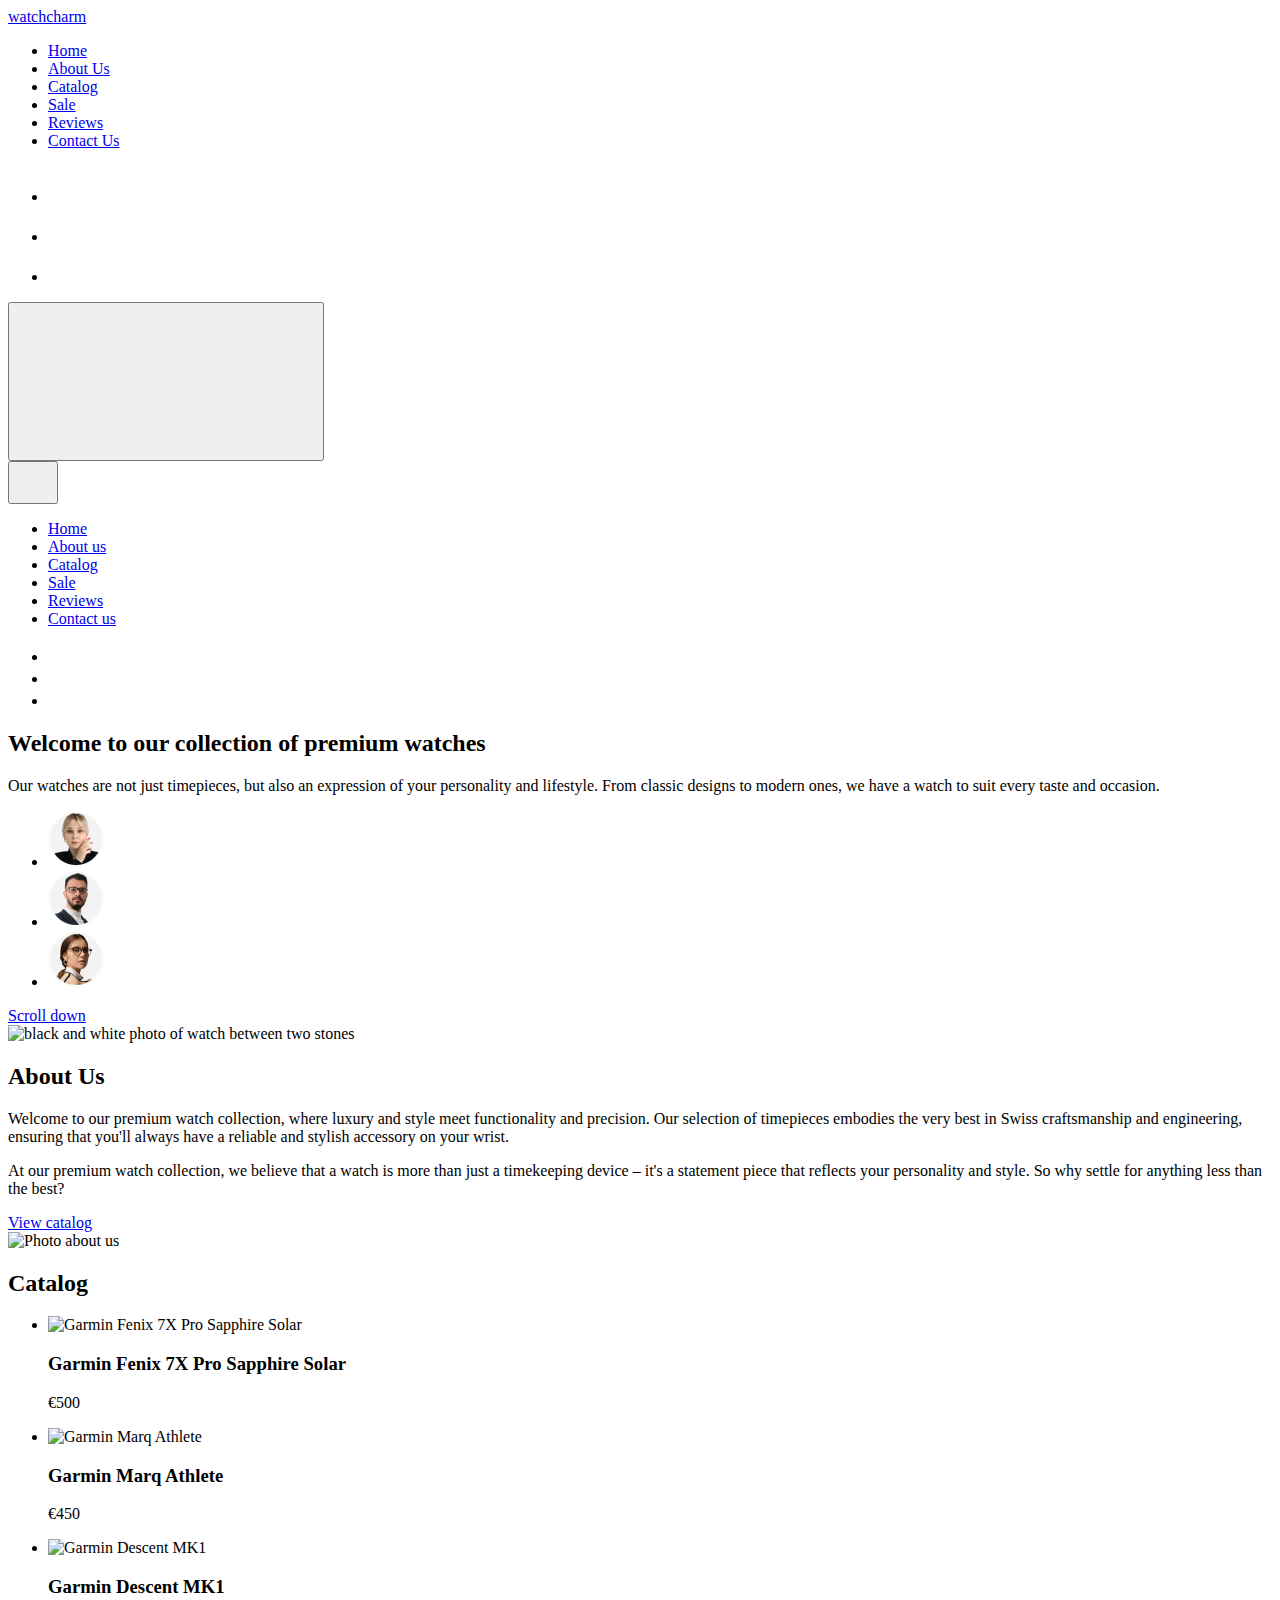
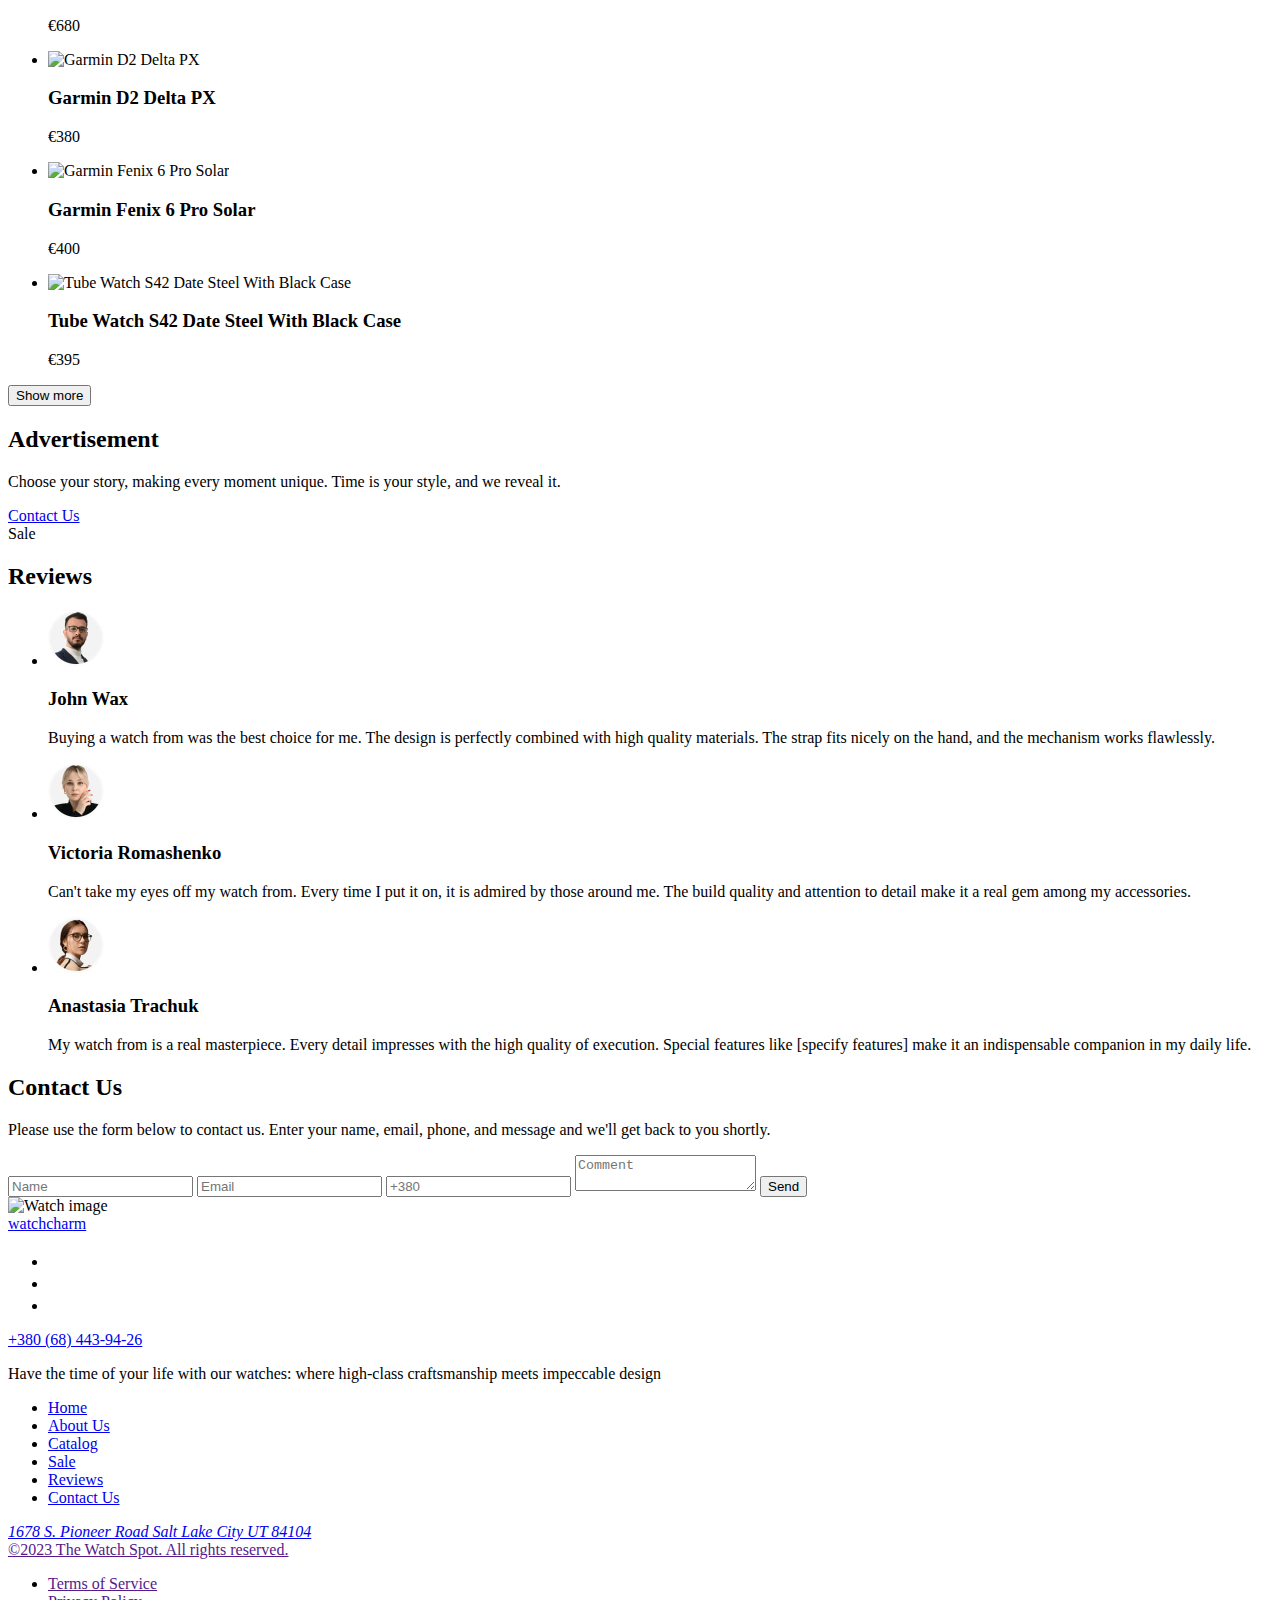
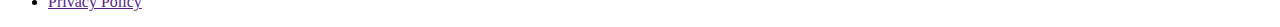
==== index.html @ 53311e87 "Deploying to gh-pages from @ KateOdnorog/watch-project24@8e4b1c00e762b8bd093a4db184f20320f7083a90 🚀" ====
<!DOCTYPE html>
<html lang="en">
  <head>
    <meta charset="UTF-8" />
    <link rel="icon" type="image/svg+xml" href="/watch-project24/favicon.svg" />
    <meta name="viewport" content="width=device-width, initial-scale=1.0" />
    <title>WatchCharm</title>

    <link
      rel="stylesheet"
      href="https://cdnjs.cloudflare.com/ajax/libs/modern-normalize/3.0.1/modern-normalize.min.css"
      integrity="sha512-q6WgHqiHlKyOqslT/lgBgodhd03Wp4BEqKeW6nNtlOY4quzyG3VoQKFrieaCeSnuVseNKRGpGeDU3qPmabCANg=="
      crossorigin="anonymous"
      referrerpolicy="no-referrer"
    />

    <script type="module" crossorigin src="/watch-project24/index.js"></script>
    <link rel="stylesheet" crossorigin href="/watch-project24/assets/index-DiqDfSdD.css">
  </head>
  <body>
    <header class="header">
  <div class="header-conteiner">
    <nav class="header-navigation">
      <a href="./index.html" class="header-logo">watchcharm</a>
      <ul class="header-menu-list">
        <li class="header-menu-item">
          <a href="./index.html" class="header-menu-link active-menu-link"
            >Home</a
          >
        </li>
        <li class="header-menu-item">
          <a href="#about" class="header-menu-link">About Us</a>
        </li>
        <li class="header-menu-item">
          <a href="#catalog" class="header-menu-link">Catalog</a>
        </li>
        <li class="header-menu-item">
          <a href="#sale" class="header-menu-link">Sale</a>
        </li>
        <li class="header-menu-item">
          <a href="#reviews" class="header-menu-link">Reviews</a>
        </li>
        <li class="header-menu-item">
          <a href="#contact" class="header-menu-link">Contact Us</a>
        </li>
      </ul>
    </nav>

    <address class="header-addres">
      <ul class="header-addres-list">
        <li class="addres-menu-item">
          <a
            class="addres-soc-link"
            href=""
            target="_blank"
            rel="nooper no-referrer"
          >
            <svg class="addres-menu-img" width="36" height="36">
              <use href="/watch-project24/assets/sprint-C2sYLab5.svg#icon-facebook"></use>
            </svg>
          </a>
        </li>
        <li class="addres-menu-item">
          <a
            class="addres-soc-link"
            href=""
            target="_blank"
            rel="nooper no-referrer"
          >
            <svg class="addres-menu-img" width="36" height="36">
              <use href="/watch-project24/assets/sprint-C2sYLab5.svg#icon-instagram"></use>
            </svg>
          </a>
        </li>
        <li class="addres-menu-item">
          <a
            class="addres-soc-link"
            href=""
            target="_blank"
            rel="nooper no-referrer"
          >
            <svg class="addres-menu-img" width="36" height="36">
              <use href="/watch-project24/assets/sprint-C2sYLab5.svg#icon-youtube"></use>
            </svg>
          </a>
        </li>
      </ul>
    </address>

    <button class="menu-open-button">
      <svg class="menu-open-img">
        <use href="/watch-project24/assets/sprint-C2sYLab5.svg#icon-menu_open"></use>
      </svg>
    </button>
  </div>
</header>

    <div class="mobile-menu is-open">
  <div class="mobile-menu-container container">
    <button class="mobile-menu-close">
      <svg class="mobile-icon-close-button" width="34" height="34">
        <use href="/watch-project24/assets/sprint-C2sYLab5.svg#icon-menu_close"></use>
      </svg>
    </button>

    <div>
      <ul class="nav-list-mobile">
        <li class="nav-item-mobile">
          <a class="nav-link-mobile current" href="./index.html">Home</a>
        </li>
        <li class="nav-item-mobile">
          <a class="nav-link-mobile" href="#about">About us</a>
        </li>
        <li class="nav-item-mobile">
          <a class="nav-link-mobile" href="#catalog">Catalog</a>
        </li>
        <li class="nav-item-mobile">
          <a class="nav-link-mobile" href="#sale">Sale</a>
        </li>
        <li class="nav-item-mobile">
          <a class="nav-link-mobile" href="#reviews">Reviews</a>
        </li>
        <li class="nav-item-mobile">
          <a class="nav-link-mobile" href="#contact">Contact us</a>
        </li>
      </ul>
    </div>

    <div class="soc-link">
      <ul class="mobile-menu-icon-list">
        <li class="mobile-menu-icon-item">
          <a
            href="https://www.facebook.com/goITclub/"
            class="icon-list-items-link"
          >
            <svg class="icon-mobile" width="18" height="18">
              <use href="/watch-project24/assets/sprint-C2sYLab5.svg#icon-facebook"></use>
            </svg>
          </a>
        </li>
        <li class="mobile-menu-icon-item">
          <a
            href="https://www.instagram.com/goitclub/"
            class="icon-list-items-link"
          >
            <svg class="icon-mobile" width="18" height="18">
              <use href="/watch-project24/assets/sprint-C2sYLab5.svg#icon-instagram"></use>
            </svg>
          </a>
        </li>
        <li class="mobile-menu-icon-item">
          <a href="https://www.youtube.com/c/GoIT" class="icon-list-items-link">
            <svg class="icon-mobile" width="18" height="18">
              <use href="/watch-project24/assets/sprint-C2sYLab5.svg#icon-youtube"></use>
            </svg>
          </a>
        </li>
      </ul>
    </div>
  </div>
</div>


    <main>
      <section class="hero">
    <div class="container">
        <div class="hero-content">
            <div class="hero-title-and-text">
                <h2 class="hero-title">Welcome to our <span class="blue">collection</span> of premium watches</h2>
                <p class="hero-text">Our watches are not just timepieces, but also an expression of your personality and
                    lifestyle. From classic designs to
                    modern ones, we have a watch to suit every taste and occasion.</p>
            </div>
            <div class="hero-links-and-photos">
                <ul class="hero-photos">

                    <li class="hero-photo-item"><img src="[data-uri]"
                            srcset="[data-uri] 1x, [data-uri] 2x"
                            alt="Victoria Romashenko photo" /></li>
                    <li class="hero-photo-item">
                        <img src="[data-uri]"
                            srcset="[data-uri] 1x, [data-uri] 2x"
                            alt="John Wax photo" />
                    </li>
                    <li class="hero-photo-item"><img src="[data-uri]"
                            srcset="[data-uri] 1x, [data-uri] 2x"
                            alt="Anastasia Trachuk photo" /></li>
                </ul>
                <a class="hero-scroll-link" href="#footer">Scroll down</a>
            </div>
        </div>
        <div class="hero-image">
            <picture>
                <source srcset="/watch-project24/assets/hero_desk-D8ZzCM2h.jpg 1x, /watch-project24/assets/hero_desk_2x-BgThVl4t.jpg 2x"
                    media="(min-width: 1280px)" />
                <source srcset="/watch-project24/assets/hero_tab-BliA7nPo.jpg 1x, /watch-project24/assets/hero_tab_2x-Dy2EIV2l.jpg 2x" media="(min-width: 768px)" />
                <source srcset="/watch-project24/assets/hero_mob-BUkvidUE.jpg 1x, /watch-project24/assets/hero_mob_2x-C_gs4DXb.jpg 2x" media="(max-width: 375px)" />
                <img src="/watch-project24/assets/hero_mob-BUkvidUE.jpg" alt="black and white photo of watch between two stones" />
            </picture>
        </div>
    </div>
</section>

      <section class="about" id="about">
  <div class="container">
    <div class="about_content">
      <h2 class="about_title">About Us</h2>
      <div class="about_text_container">
        <p class="about_text">
          Welcome to our premium watch collection, where luxury and style meet
          functionality and precision. Our selection of timepieces embodies the
          very best in Swiss craftsmanship and engineering, ensuring that you'll
          always have a reliable and stylish accessory on your wrist.
        </p>
        <p class="about_text">
          At our premium watch collection, we believe that a watch is more than
          just a timekeeping device – it's a statement piece that reflects your
          personality and style. So why settle for anything less than the best?
        </p>
      </div>
      <a href="#catalog" class="cta_about">View catalog</a>
    </div>

    <div class="about_picture_container">
      <picture>
        <source
          srcset="/watch-project24/assets/about_us_desk-BoveKM56.jpg 1x, /watch-project24/assets/about_us_desk_2x-CN_DlGJv.jpg 2x"
          media="(min-width: 1280px)"
        />
        <source
          srcset="/watch-project24/assets/about_us_tab-DzWGp1S_.jpg 1x, /watch-project24/assets/about_us_tab_2x-h8tUE2WX.jpg 2x"
          media="(min-width: 768px)"
        />
        <source
          srcset="/watch-project24/assets/about_us_mob-gUDyuoK7.jpg 1x, /watch-project24/assets/about_us_mob_2x-DC3-hsv0.jpg 2x"
          media="(max-width: 375px)"
        />
        <img
          class="about_picture"
          src="/watch-project24/assets/about_us_mob-gUDyuoK7.jpg"
          alt="Photo about us"
        />
      </picture>
    </div>
  </div>
</section>

      <section class="section-catalog" id="catalog">
  <div class="container container-catalog">
    <h2 class="title-catalog">Catalog</h2>
    <ul class="catalog-list">
      <li class="catalog-list-items">
        <picture>
          <source
            srcset="/watch-project24/assets/catalog_cards_one_mob-B7ItdI6M.webp 1x, /watch-project24/assets/catalog_cards_one_mob_2x-2HHQ0rwE.webp 2x"
            media="(man-width: 375px)"
          />
          <source
            srcset="/watch-project24/assets/catalog_cards_one_tab-Bo8WXaf2.webp 1x, /watch-project24/assets/catalog_cards_one_tab_2x-BBJm1mbi.webp 2x"
            media="(min-width: 768px)"
          />
          <source
            srcset="/watch-project24/assets/catalog_cards_one_desk-CPYIBfd6.webp 1x, /watch-project24/assets/catalog_cards_one_desk_2x-DawnlKrQ.webp 2x"
            media="(mix-width: 1280px)"
          />
          <img
            src="/watch-project24/assets/catalog_cards_one_mob-B7ItdI6M.webp"
            alt="Garmin Fenix 7X Pro Sapphire Solar"
            class="catalog-item-image"
          />
        </picture>
        <div class="catalog-list-container">
          <h3 class="catalog-list-title">Garmin Fenix 7X Pro Sapphire Solar</h3>
          <p class="catalog-list-text">€500</p>
        </div>
      </li>
      <li class="catalog-list-items">
        <picture>
          <source
            srcset="/watch-project24/assets/catalog_cards_two_mob-Co1QqPW9.webp 1x, /watch-project24/assets/catalog_cards_two_mob_2x-CEefxa4n.webp 2x"
            media="(man-width: 375px)"
          />
          <source
            srcset="/watch-project24/assets/catalog_cards_two_tab-ClSBMopV.webp 1x, /watch-project24/assets/catalog_cards_two_tab_2x-DPSBNveB.webp 2x"
            media="(min-width: 768px)"
          />
          <source
            srcset="/watch-project24/assets/catalog_cards_two_desk-PrPCqVjI.webp 1x, /watch-project24/assets/catalog_cards_two_desk_2x-B-72NqFZ.webp 2x"
            media="(mix-width: 1280px)"
          />
          <img
            src="/watch-project24/assets/catalog_cards_two_mob-Co1QqPW9.webp"
            alt="Garmin Marq Athlete"
            class="catalog-item-image"
          />
        </picture>
        <div class="catalog-list-container">
          <h3 class="catalog-list-title">Garmin Marq Athlete</h3>
          <p class="catalog-list-text">€450</p>
        </div>
      </li>
      <li class="catalog-list-items">
        <picture>
          <source
            srcset="/watch-project24/assets/catalog_cards_three_mob-chpkPdBT.webp 1x, /watch-project24/assets/catalog_cards_three_mob_2x-BU4tjCVC.webp 2x"
            media="(man-width: 375px)"
          />
          <source
            srcset="/watch-project24/assets/catalog_cards_three_tab-mh82_Nh6.webp 1x, /watch-project24/assets/catalog_cards_three_tab_2x-PrHMQJs2.webp 2x"
            media="(min-width: 768px)"
          />
          <source
            srcset="/watch-project24/assets/catalog_cards_three_desk-CbPsMXF1.webp 1x, /watch-project24/assets/catalog_cards_three_desk_2x-CWqQBQeE.webp 2x"
            media="(mix-width: 1280px)"
          />
          <img
            src="/watch-project24/assets/catalog_cards_three_mob-chpkPdBT.webp"
            alt="Garmin Descent MK1"
            class="catalog-item-image"
          />
        </picture>
        <div class="catalog-list-container">
          <h3 class="catalog-list-title">Garmin Descent MK1</h3>
          <p class="catalog-list-text">€680</p>
        </div>
      </li>
      <li class="catalog-list-items">
        <picture>
          <source
            srcset="/watch-project24/assets/catalog_cards_four_mob-DDLh-wth.webp 1x, /watch-project24/assets/catalog_cards_four_mob_2x-RfUOPNSP.webp 2x"
            media="(man-width: 375px)"
          />
          <source
            srcset="/watch-project24/assets/catalog_cards_four_tab-C5GcX_Fm.webp 1x, /watch-project24/assets/catalog_cards_four_tab_2x-BVFyV5o8.webp 2x"
            media="(min-width: 768px)"
          />
          <source
            srcset="/watch-project24/assets/catalog_cards_four_desk-D9CqoodA.webp 1x, /watch-project24/assets/catalog_cards_four_desk_2x-BzmaXq2w.webp 2x"
            media="(mix-width: 1280px)"
          />
          <img
            src="/watch-project24/assets/catalog_cards_four_mob-DDLh-wth.webp"
            alt="Garmin D2 Delta PX"
            class="catalog-item-image"
          />
        </picture>
        <div class="catalog-list-container">
          <h3 class="catalog-list-title">Garmin D2 Delta PX</h3>
          <p class="catalog-list-text">€380</p>
        </div>
      </li>
      <li class="catalog-list-items">
        <picture>
          <source
            srcset="/img/catalog/catalog_cards_five_mob.webp 1x, /img/catalog/catalog_cards_five_mob_2x.webp 2x"
            media="(man-width: 375px)"
          />
          <source
            srcset="/watch-project24/assets/catalog_cards_five_tab-RVzqrUdE.webp 1x, /watch-project24/assets/catalog_cards_five_tab_2x-B10Mjsbi.webp 2x"
            media="(min-width: 768px)"
          />
          <source
            srcset="/watch-project24/assets/catalog_cards_five_desk-ClaU9NHg.webp 1x, /watch-project24/assets/catalog_cards_five_desk_2x-Bs0CXOGE.webp 2x"
            media="(mix-width: 1280px)"
          />
          <img
            src="/img/catalog/catalog_cards_five_mob.webp"
            alt="Garmin Fenix 6 Pro Solar"
            class="catalog-item-image"
          />
        </picture>
        <div class="catalog-list-container">
          <h3 class="catalog-list-title">Garmin Fenix 6 Pro Solar</h3>
          <p class="catalog-list-text">€400</p>
        </div>
      </li>
      <li class="catalog-list-items">
        <picture>
          <source
            srcset="/img/catalog/catalog_cards_six_mob.webp 1x, /img/catalog/catalog_cards_six_mob_2x.webp 2x"
            media="(man-width: 375px)"
          />
          <source
            srcset="/watch-project24/assets/catalog_cards_six_tab-ClxMTm46.webp 1x, /watch-project24/assets/catalog_cards_six_tab_2x-DAPqCdmi.webp 2x"
            media="(min-width: 768px)"
          />
          <source
            srcset="/watch-project24/assets/catalog_cards_six_desk-CchDNTZG.webp 1x, /watch-project24/assets/catalog_cards_six_desk_2x-DsGi-4zi.webp 2x"
            media="(mix-width: 1280px)"
          />
          <img
            src="/img/catalog/catalog_cards_six_mob.webp"
            alt="Tube Watch S42 Date Steel With Black Case"
            class="catalog-item-image"
          />
        </picture>
        <div class="catalog-list-container">
          <h3 class="catalog-list-title">
            Tube Watch S42 Date Steel With Black Case
          </h3>
          <p class="catalog-list-text">€395</p>
        </div>
      </li>
    </ul>
    <button type="button" class="button-catalog">Show more</button>
  </div>
</section>

      <section class="advertisement">
  <div class="container advertisement-container">
    <h2 class="visually-hidden">Advertisement</h2>
    <p class="advertisement-text">
      Choose <span>your story</span>, making every moment unique. Time is your
      style, and we reveal it.
    </p>
    <a class="advertisement-link" href="#contact">Contact Us</a>
  </div>
</section>

      Sale

      <section class="reviews" id="reviews">
  <div class="container">
    <h2 class="reviews-title">Reviews</h2>
    <ul class="reviews-list">
      <li class="reviews-item">
        <img
          class="reviews-img"
          src="[data-uri]"
          srcset="[data-uri] 1x, [data-uri] 2x"
          alt="John Wax photo"
        />
        <div class="reviews-item-content">
          <h3 class="reviews-name">John Wax</h3>
          <p class="reviews-text">
            Buying a watch from was the best choice for me. The design is
            perfectly combined with high quality materials. The strap fits
            nicely on the hand, and the mechanism works flawlessly.
          </p>
        </div>
      </li>
      <li class="reviews-item">
        <img
          class="reviews-img"
          src="[data-uri]"
          srcset="[data-uri] 1x, [data-uri] 2x"
          alt="Victoria Romashenko photo"
        />

        <div class="reviews-item-content">
          <h3 class="reviews-name">Victoria Romashenko</h3>
          <p class="reviews-text">
            Can't take my eyes off my watch from. Every time I put it on, it is
            admired by those around me. The build quality and attention to
            detail make it a real gem among my accessories.
          </p>
        </div>
      </li>
      <li class="reviews-item">
        <img
          class="reviews-img"
          src="[data-uri]"
          srcset="[data-uri] 1x, [data-uri] 2x"
          alt="Anastasia Trachuk photo"
        />

        <div class="reviews-item-content">
          <h3 class="reviews-name">Anastasia Trachuk</h3>
          <p class="reviews-text">
            My watch from is a real masterpiece. Every detail impresses with the
            high quality of execution. Special features like [specify features]
            make it an indispensable companion in my daily life.
          </p>
        </div>
      </li>
    </ul>
  </div>
</section>

      <section class="contact-section" id="contact">
  <div class="container">
    <h2 class="contact-title">Contact Us</h2>
    <div class="contact-container">
      <div class="contact-form">
        <p class="contact-text">
          Please use the form below to contact us. Enter your name, email,
          phone, and message and we'll get back to you shortly.
        </p>
        <form class="form-class">
          <input
            class="input-form"
            type="text"
            name="name"
            placeholder="Name"
            required
          />

          <input
            class="input-form"
            type="email"
            name="email"
            placeholder="Email"
            pattern="([A-z0-9_.-]{1,})@([A-z0-9_.-]{1,}).([A-z]{2,8})"
            required
          />

          <input
            class="input-form"
            type="tel"
            name="phone"
            placeholder="+380"
            pattern="^\+\d{3}-\d{2}-\d{3}-\d{2}-\d{2}$"
            title="(+380-XX-XXX-XX-XX)"
            required
          />

          <textarea
            class="textarea-form"
            name="comment"
            placeholder="Comment"
          ></textarea>

          <button class="button-send" type="submit">Send</button>
        </form>
      </div>
      <div class="contact-image">
        <picture>
          <source
            srcset="/watch-project24/assets/contact_us_desk-B63MnyhY.jpg 1x, /watch-project24/assets/contact_us_desk_2x-BVVuEuL9.jpg 2x"
            media="(min-width: 1280px)"
          />
          <source
            srcset="/watch-project24/assets/contact_us_tab-DPJxjjK3.jpg 1x, /watch-project24/assets/contact_us_tab_2x-DqfdT-cc.jpg 2x"
            media="(min-width: 768px)"
          />
          <source
            srcset="/watch-project24/assets/contact_us_mob-CTDC9fUH.jpg 1x, /watch-project24/assets/contact_us_mob_2x-DWUuYaH3.jpg 2x"
            media="(max-width: 375px)"
          />
          <img src="/watch-project24/assets/contact_us_mob-CTDC9fUH.jpg" alt="Watch image" />
        </picture>
      </div>
    </div>
  </div>
</section>

    </main>

    <footer class="footer" id="footer">
  <div class="container">
    <div class="container-footer">
      <div class="logo-container">
        <a class="logo-footer" href="./index.html">watchcharm</a>
        <ul class="footer-list">
          <li class="footer-item">
            <a
              class="link-footer"
              href="https://www.facebook.com/goITclub/"
              target="_blank"
            >
              <svg class="icons-footer" width="18" height="18">
                <use href="/watch-project24/assets/sprint-C2sYLab5.svg#icon-facebook"></use>
              </svg>
            </a>
          </li>
          <li class="footer-item">
            <a
              class="link-footer"
              href="https://www.instagram.com/goitclub/"
              target="_blank"
            >
              <svg class="icons-footer" width="18" height="18">
                <use href="/watch-project24/assets/sprint-C2sYLab5.svg#icon-instagram"></use>
              </svg>
            </a>
          </li>
          <li class="footer-item">
            <a
              class="link-footer"
              href="https://www.youtube.com/c/GoIT"
              target="_blank"
            >
              <svg class="icons-footer" width="18" height="18">
                <use href="/watch-project24/assets/sprint-C2sYLab5.svg#icon-youtube"></use>
              </svg>
            </a>
          </li>
        </ul>
        <a href="tel:+380684439426" class="footer-tel">+380 (68) 443-94-26</a>
      </div>

      <div class="bottom">
        <p class="footer-title">
          Have the time of your life with our watches: where high-class
          craftsmanship meets impeccable design
        </p>

        <div class="contacts">
          <ul class="list-bottom">
            <li class="item-bottom">
              <a href="./index.html" class="link-bottom">Home</a>
            </li>
            <li class="item-bottom">
              <a href="#about" class="link-bottom">About Us</a>
            </li>
            <li class="item-bottom">
              <a href="#catalog" class="link-bottom">Catalog</a>
            </li>
            <li class="item-bottom">
              <a href="#sale" class="link-bottom">Sale</a>
            </li>
            <li class="item-bottom">
              <a href="#reviews" class="link-bottom">Reviews</a>
            </li>
            <li class="item-bottom">
              <a href="#contact" class="link-bottom">Contact Us</a>
            </li>
          </ul>
          <address class="footer-address">
            <a
              class="address-bottom"
              href="https://maps.app.goo.gl/74ZYSCXcFeAMpKWT6"
              target="_blank"
              >1678 S. Pioneer Road Salt Lake City UT 84104</a
            >
          </address>
        </div>
      </div>
      <div class="privacy">
        <a href="" class="watch">©2023 The Watch Spot. All rights reserved.</a>
        <ul class="privacy-list">
          <li class="privacy-item">
            <a class="privacy-link" href="">Terms of Service</a>
          </li>
          <li class="privacy-item">
            <a class="privacy-link" href="">Privacy Policy</a>
          </li>
        </ul>
      </div>
    </div>
  </div>
</footer>




  </body>
</html>
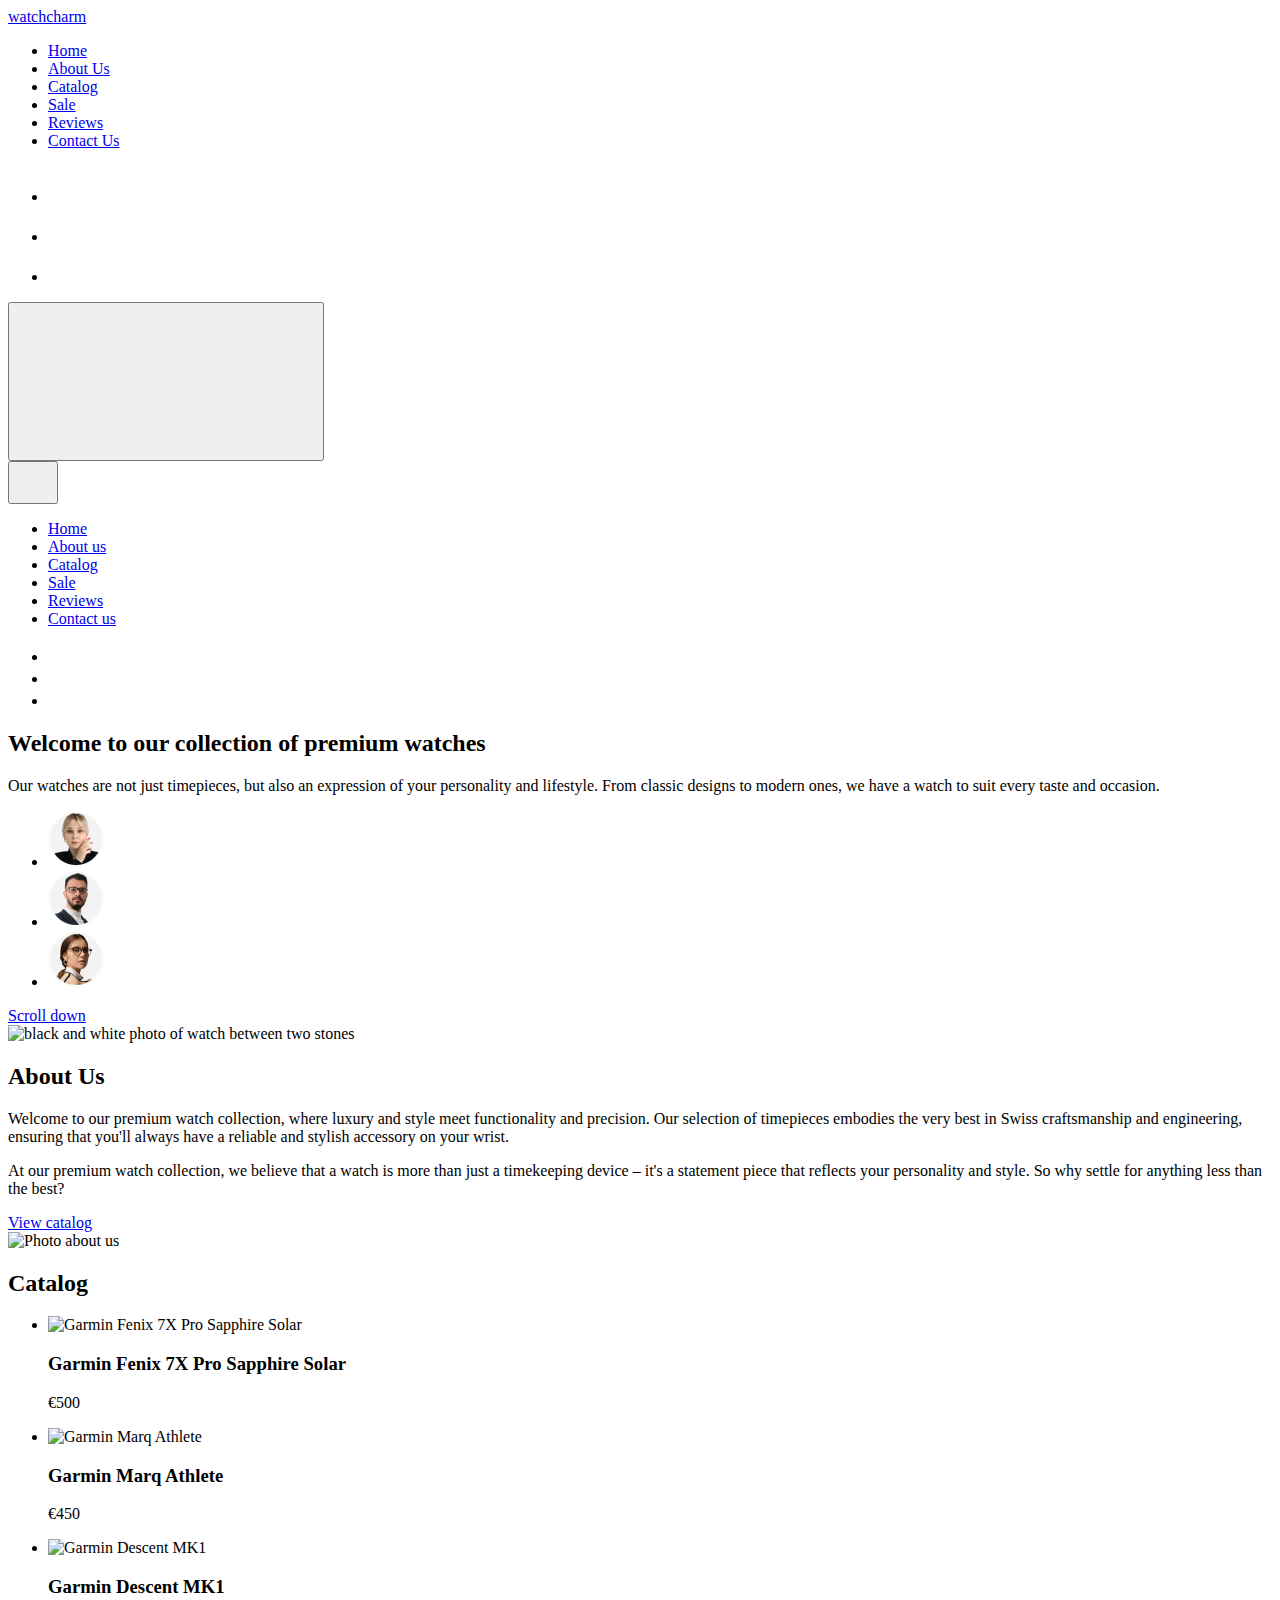
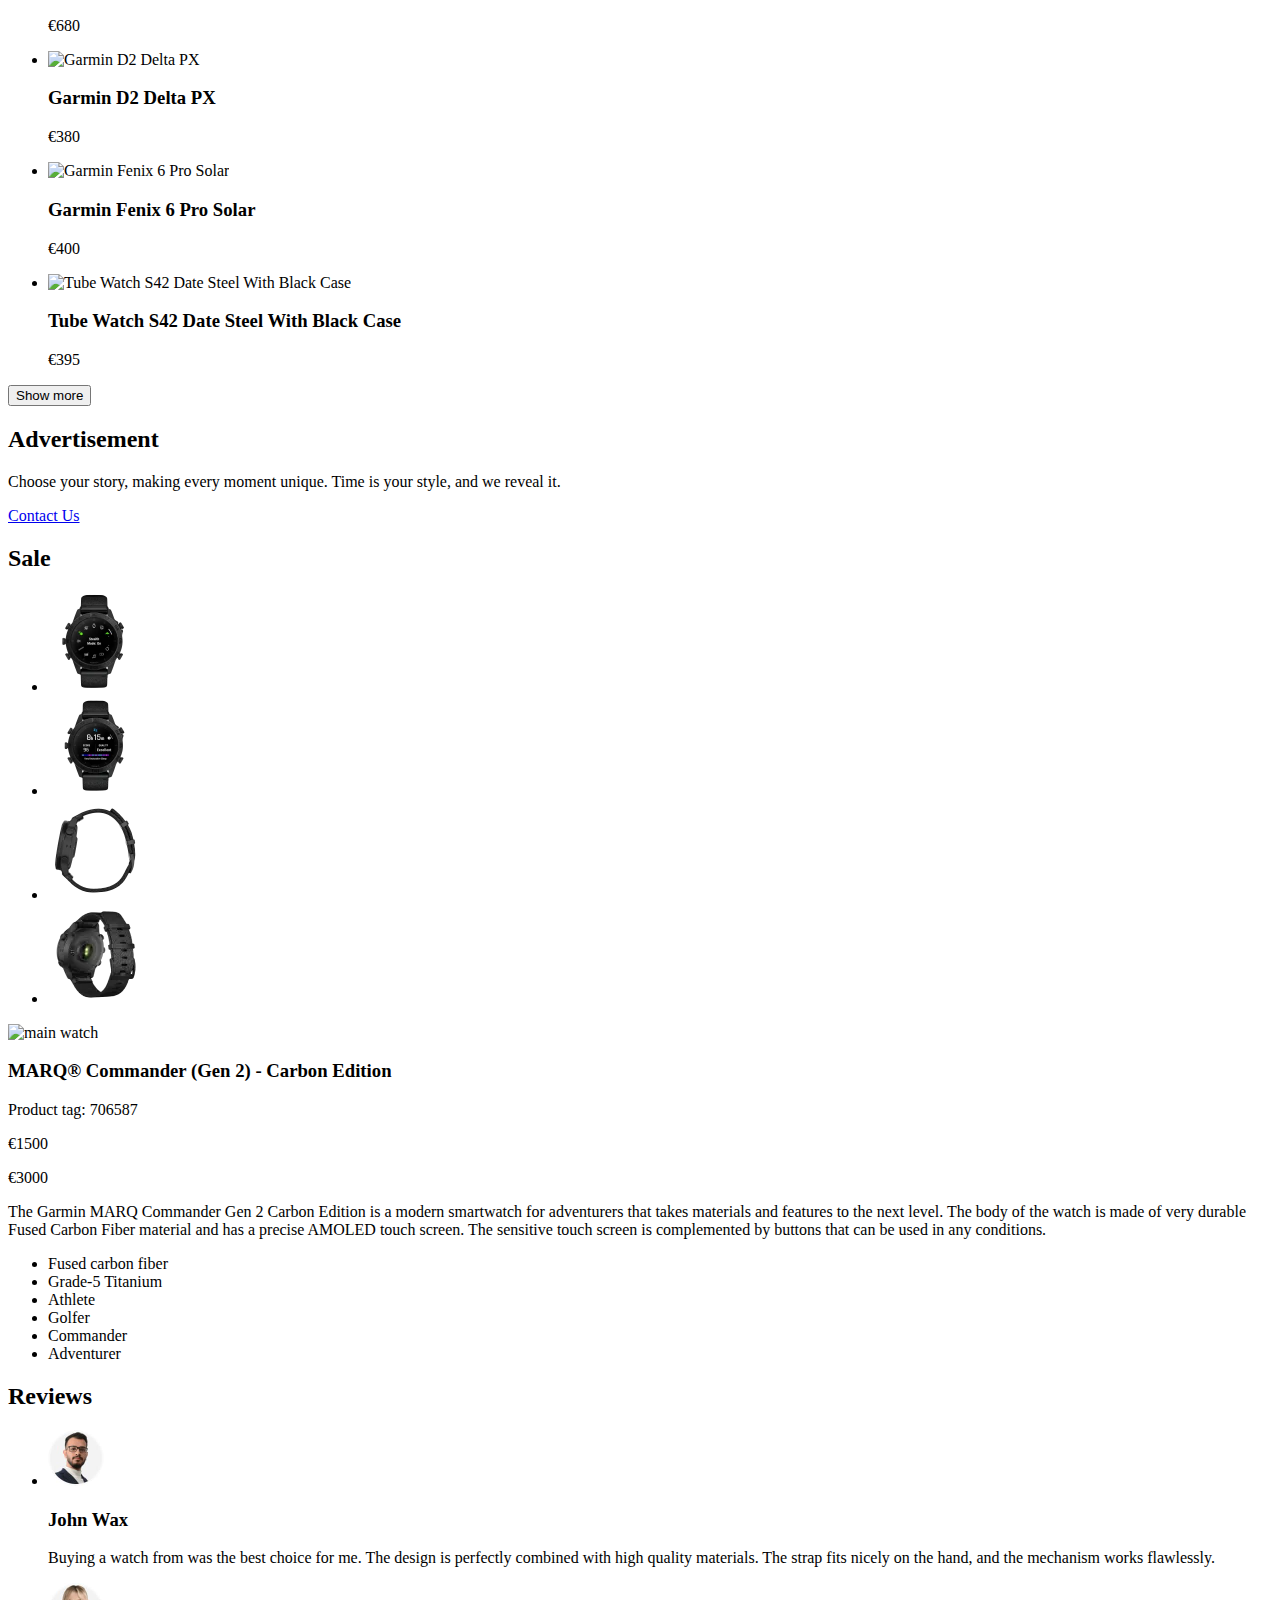
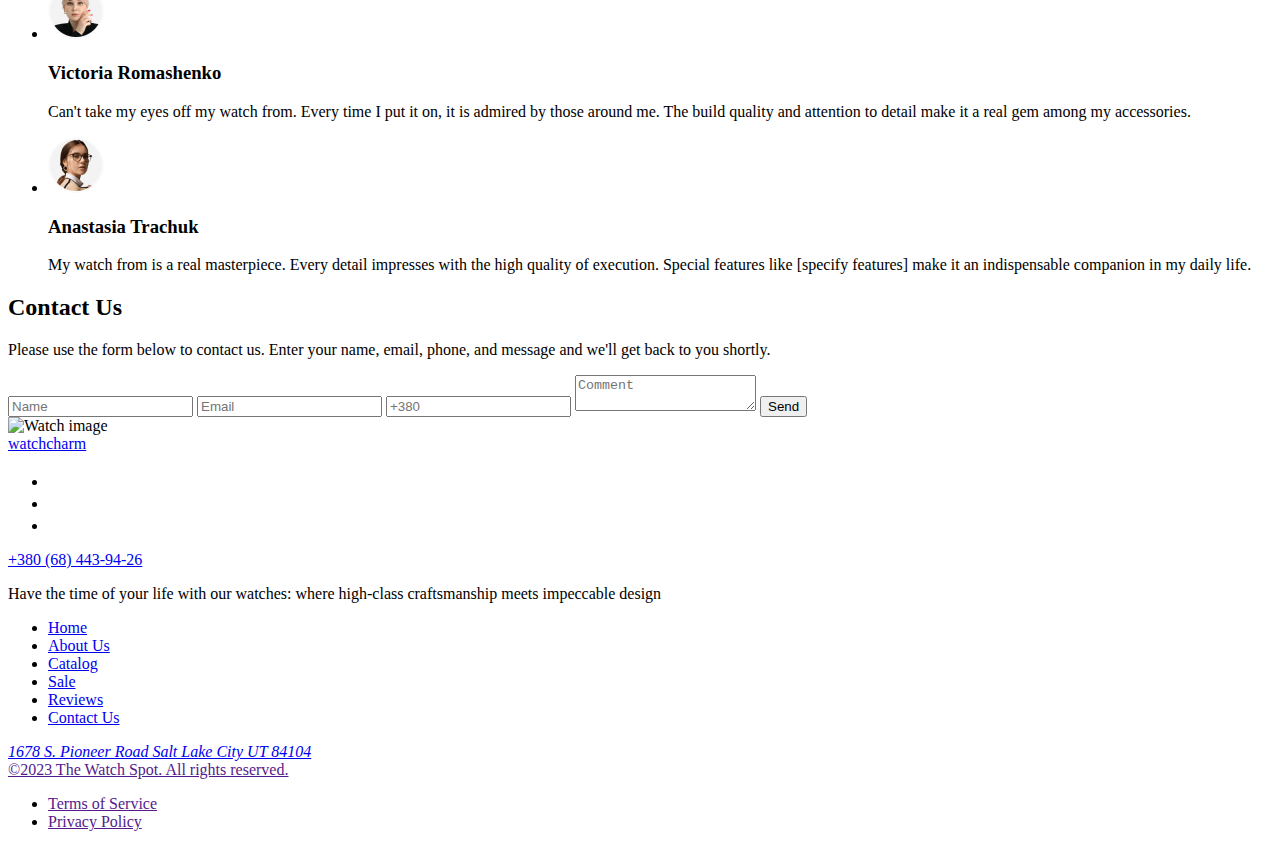
==== commit c48d8c0b: "Deploying to gh-pages from @ KateOdnorog/watch-project24@19e25154e46e37bbd279f9841df62f5f18f9ddfc 🚀" ====
--- a/index.html
+++ b/index.html
@@ -15,7 +15,7 @@
     />
 
     <script type="module" crossorigin src="/watch-project24/index.js"></script>
-    <link rel="stylesheet" crossorigin href="/watch-project24/assets/index-DiqDfSdD.css">
+    <link rel="stylesheet" crossorigin href="/watch-project24/assets/index-DQO2DheU.css">
   </head>
   <body>
     <header class="header">
@@ -417,7 +417,84 @@
   </div>
 </section>
 
-      Sale
+      <section>
+    <div class="container">
+        <h2 class="sale-title">Sale</h2>
+        <div class="container-sale">
+            <div class="gallery">
+                <ul class="image-list">
+                    <li class="image-items">
+                        <picture>
+                            <source srcset="[data-uri] 1x, [data-uri] 2x" media="(min-width: 1280px)" />
+                            <source srcset="[data-uri] 1x, [data-uri] 2x" media="(min-width: 768px)" />
+                            <source srcset="[data-uri] 1x, /img/sale/sale_image_one_mob2x.webp 2x" media="(max-width: 375px)" />
+                            <img class="sale-image" src="[data-uri]" alt="first watch" />
+                        </picture>
+                    </li>
+                    <li class="image-items">
+                        <picture>
+                            <source srcset="[data-uri] 1x, [data-uri] 2x" media="(min-width: 1280px)" />
+                            <source srcset="[data-uri] 1x, [data-uri] 2x" media="(min-width: 768px)" />
+                            <source srcset="[data-uri] 1x, [data-uri] 2x" media="(max-width: 375px)" />
+                            <img class="sale-image" src="[data-uri]" alt="second watch" />
+                        </picture>
+                    </li>
+                    <li class="image-items">
+                        <picture>
+                            <source srcset="[data-uri] 1x, [data-uri] 2x" media="(min-width: 1280px)" />
+                            <source srcset="[data-uri] 1x, [data-uri] 2x" media="(min-width: 768px)" />
+                            <source srcset="[data-uri] 1x, [data-uri] 2x" media="(max-width: 375px)" />
+                            <img class="sale-image" src="[data-uri]" alt="third watch" />
+                        </picture>
+                    </li>
+                    <li class="image-items">
+                        <picture>
+                            <source srcset="[data-uri] 1x, /watch-project24/assets/sale_image_four_tab_2x-DKRGuswT.webp 2x" media="(min-width: 1280px)" />
+                            <source srcset="[data-uri] 1x, /watch-project24/assets/sale_image_four_tab_2x-DKRGuswT.webp 2x" media="(min-width: 768px)" />
+                            <source srcset="[data-uri] 1x, [data-uri] 2x" media="(max-width: 375px)" />
+                            <img class="sale-image" src="[data-uri]" alt="fourth watch" />
+                        </picture>
+                    </li>
+                </ul>
+
+                <div class="main-image">
+                    <picture>
+                        <source srcset="/watch-project24/assets/sale_big_image_tab-DfKy-5Bk.webp 1x, /watch-project24/assets/sale_big_image_tab_2x-BqjMqZdS.webp 2x" media="(min-width: 1280px)" />
+                        <source srcset="/watch-project24/assets/sale_big_image_tab-DfKy-5Bk.webp 1x, /watch-project24/assets/sale_big_image_tab_2x-BqjMqZdS.webp 2x" media="(min-width: 768px)" />
+                        <source srcset="/watch-project24/assets/sale_big_image_mob-Dki6kyWC.webp 1x, /watch-project24/assets/sale_big_image_mob_2x-Ps9-RU45.webp 2x" media="(max-width: 375px)" />
+                        <img class="sale-image" src="/watch-project24/assets/sale_big_image_mob-Dki6kyWC.webp" alt="main watch" />
+                    </picture>
+                </div>
+            </div>
+
+            <div class="product-info">
+                <h3 class="product-title">MARQ® Commander (Gen 2) - Carbon Edition</h3>
+                <p class="product-tag">Product tag: 706587</p>
+                <div class="price">
+                    <p class="current-price">€1500</p>
+                    <p class="old-price">€3000</p>
+                </div>
+                <p class="description">
+                    The Garmin MARQ Commander Gen 2 Carbon Edition is a modern smartwatch
+                    for adventurers that takes materials and features to the next level. The
+                    body of the watch is made of very durable Fused Carbon Fiber material
+                    and has a precise AMOLED touch screen. The sensitive touch screen is
+                    complemented by buttons that can be used in any conditions.
+                </p>
+                <div class="tags">
+                    <ul class="tags-list">
+                        <li class="tags-item">Fused carbon fiber</li>
+                        <li class="tags-item">Grade-5 Titanium</li>
+                        <li class="tags-item">Athlete</li>
+                        <li class="tags-item">Golfer</li>
+                        <li class="tags-item">Commander</li>
+                        <li class="tags-item">Adventurer</li>
+                    </ul>
+                </div>
+            </div>
+        </div>
+    </div>
+</section>
 
       <section class="reviews" id="reviews">
   <div class="container">
